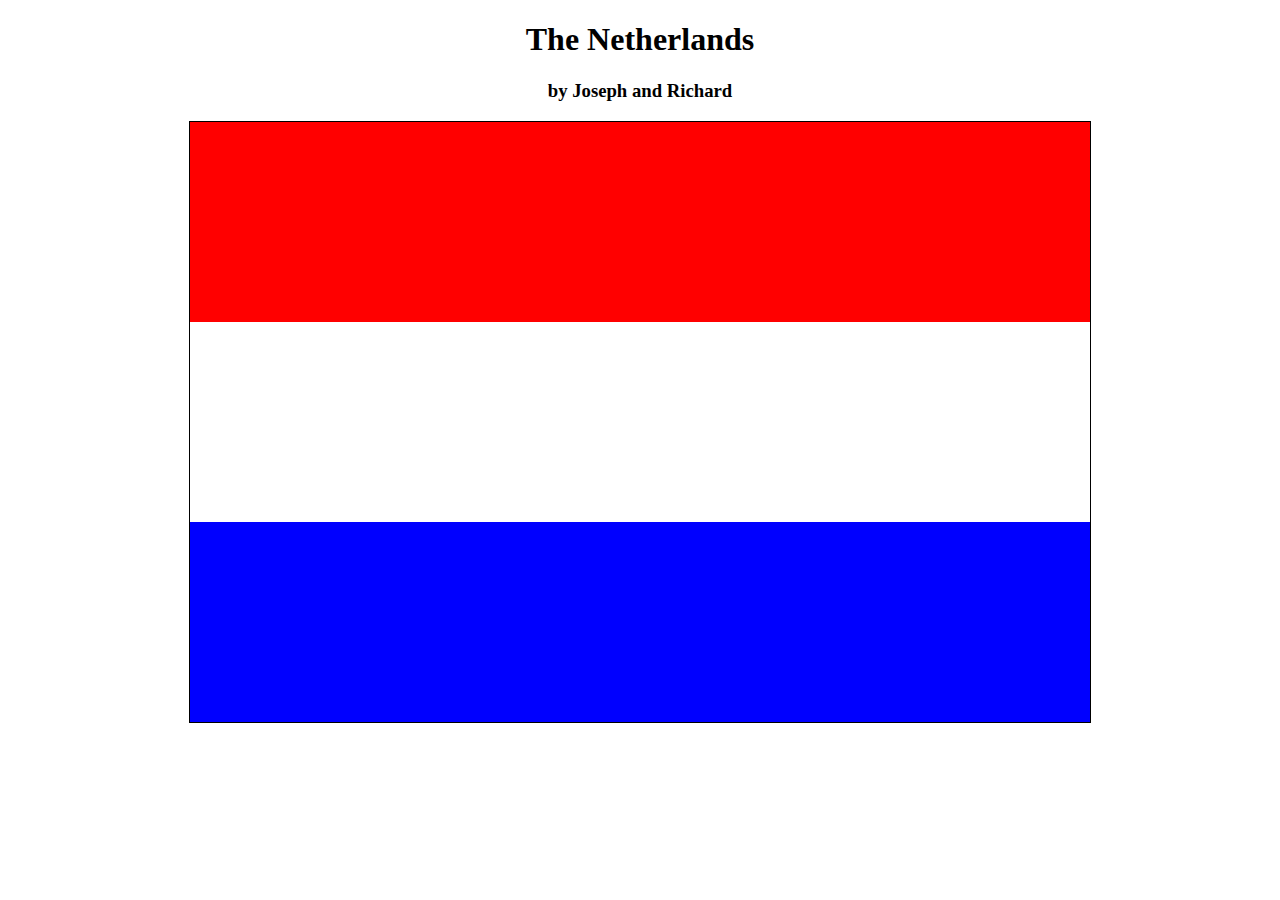
==== netherlands/index.html @ 0114002a "netherlands" ====
<!DOCTYPE html>
<html>
	<head>
		<title>The Netherlands by Example Team</title>
		<link rel="stylesheet" type="text/css" href="style.css">
		<!-- Put the styles in style.css -->
	</head>

	<body>
		<div class="header">
		  <h1>The Netherlands</h1>
      <h3>by Joseph and Richard</h3>
		</div>
    <div id="netherlands" class="flag">
  		<div class="stripe red"></div>
  		<div class="stripe white"></div>
  		<div class="stripe blue"></div>
    </div>
	</body>
  
</html>
---- netherlands/style.css ----
.header {
    text-align:center;
}

.flag {
  width:900px;
  height:600px;
  margin:auto;
  border:1px solid black;
}

.stripe {
    width:100%;
    height:33.33%;
}

.red {
    background:red;
}

.white {
    background:white;
}
.blue {
    background:blue;
}
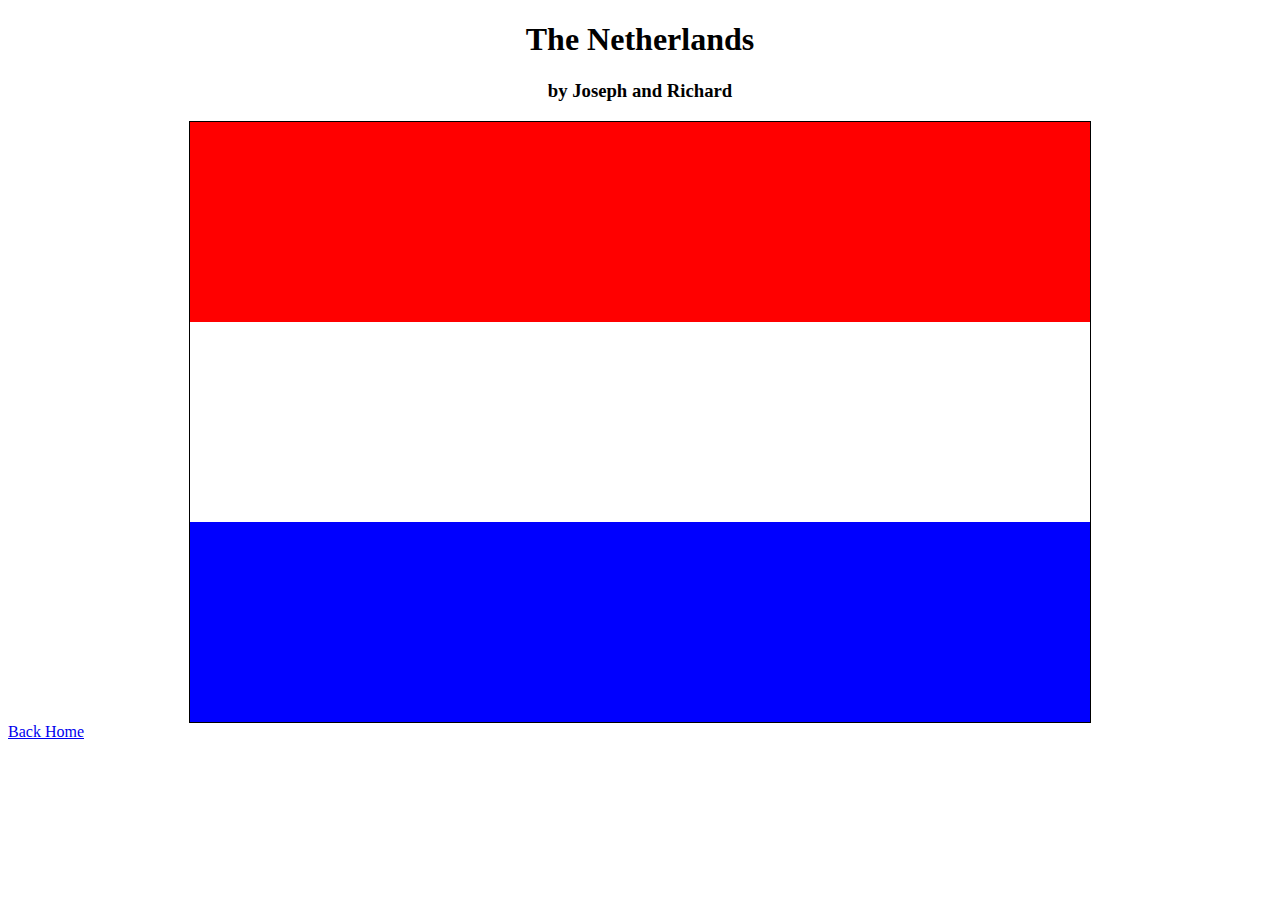
==== commit f6d9deed: "netherlands" ====
--- a/netherlands/index.html
+++ b/netherlands/index.html
@@ -16,6 +16,7 @@
   		<div class="stripe white"></div>
   		<div class="stripe blue"></div>
     </div>
+	<a href="../index.html">Back Home</a>
 	</body>
   
 </html>
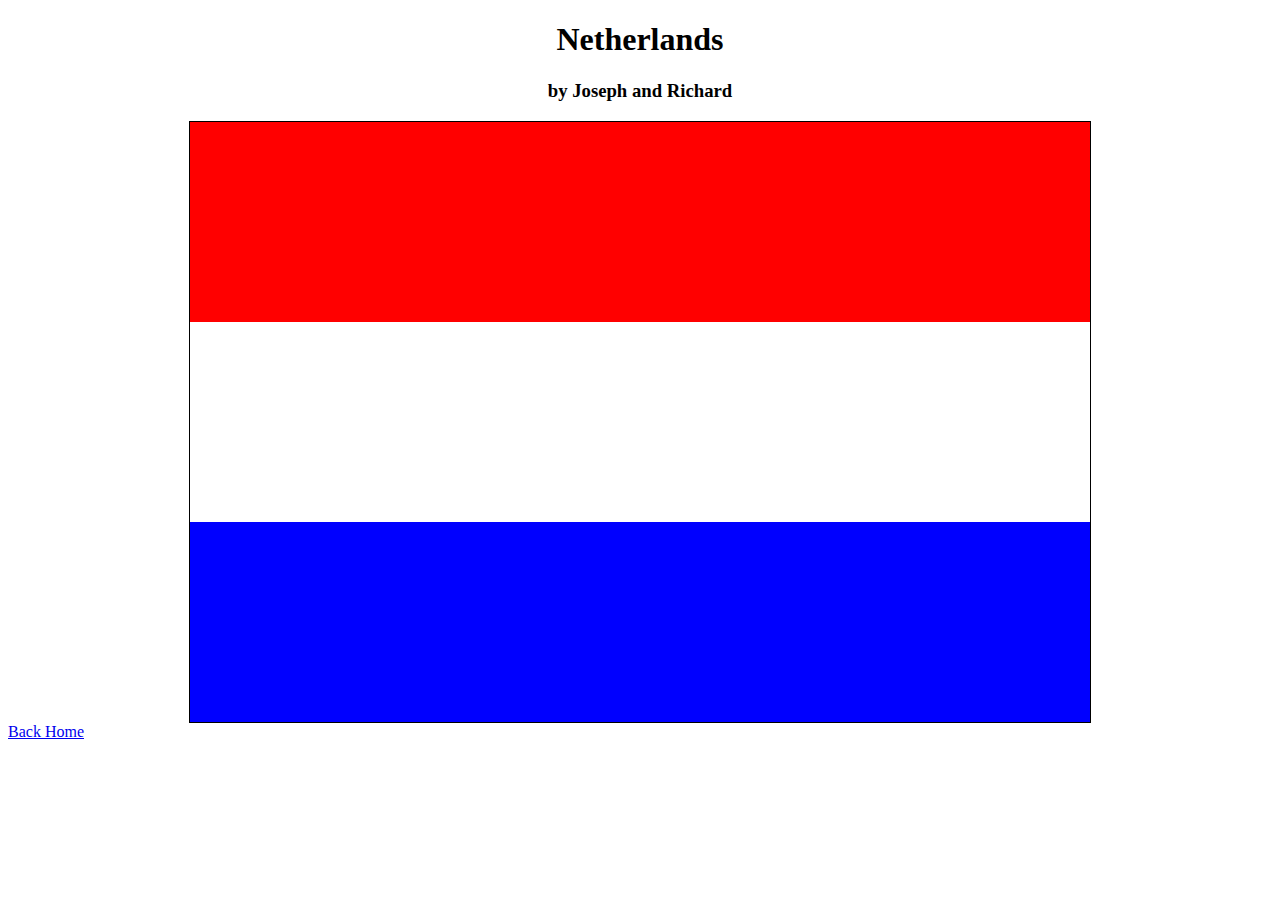
==== commit 880660b7: "netherlands" ====
--- a/netherlands/index.html
+++ b/netherlands/index.html
@@ -1,14 +1,14 @@
 <!DOCTYPE html>
 <html>
 	<head>
-		<title>The Netherlands by Example Team</title>
+		<title>Netherlands by Joseph and Richard</title>
 		<link rel="stylesheet" type="text/css" href="style.css">
 		<!-- Put the styles in style.css -->
 	</head>
 
 	<body>
 		<div class="header">
-		  <h1>The Netherlands</h1>
+		  <h1>Netherlands</h1>
       <h3>by Joseph and Richard</h3>
 		</div>
     <div id="netherlands" class="flag">
